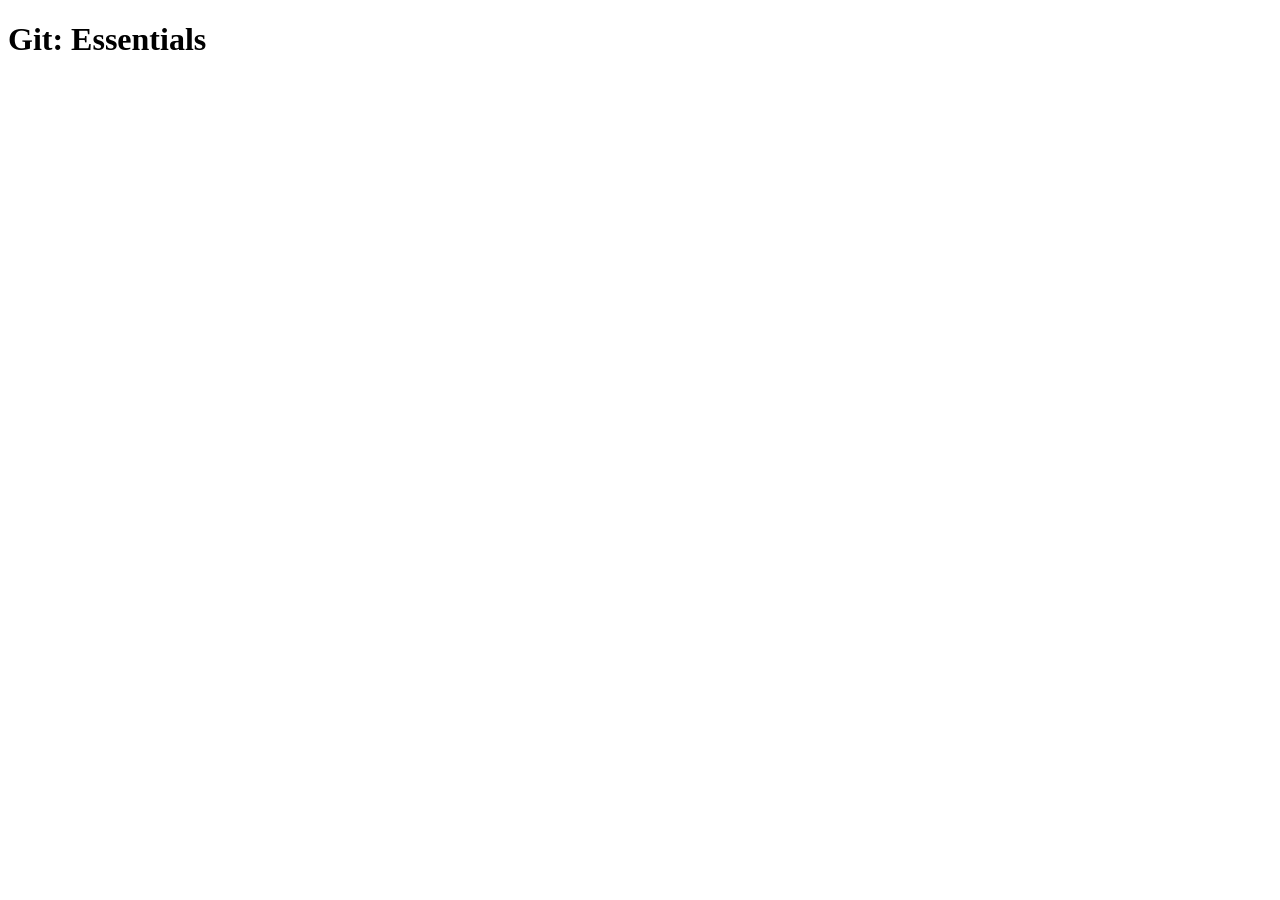
==== index.html @ 2ac5b81b "git init" ====
<!DOCTYPE html>
<html lang="en">
<head>
  <meta charset="UTF-8">
  <meta name="viewport" content="width=device-width, initial-scale=1.0">
  <title>Git: Essentials</title>
</head>
<body>
  <h1>Git: Essentials</h1>
  
</body>
</html>
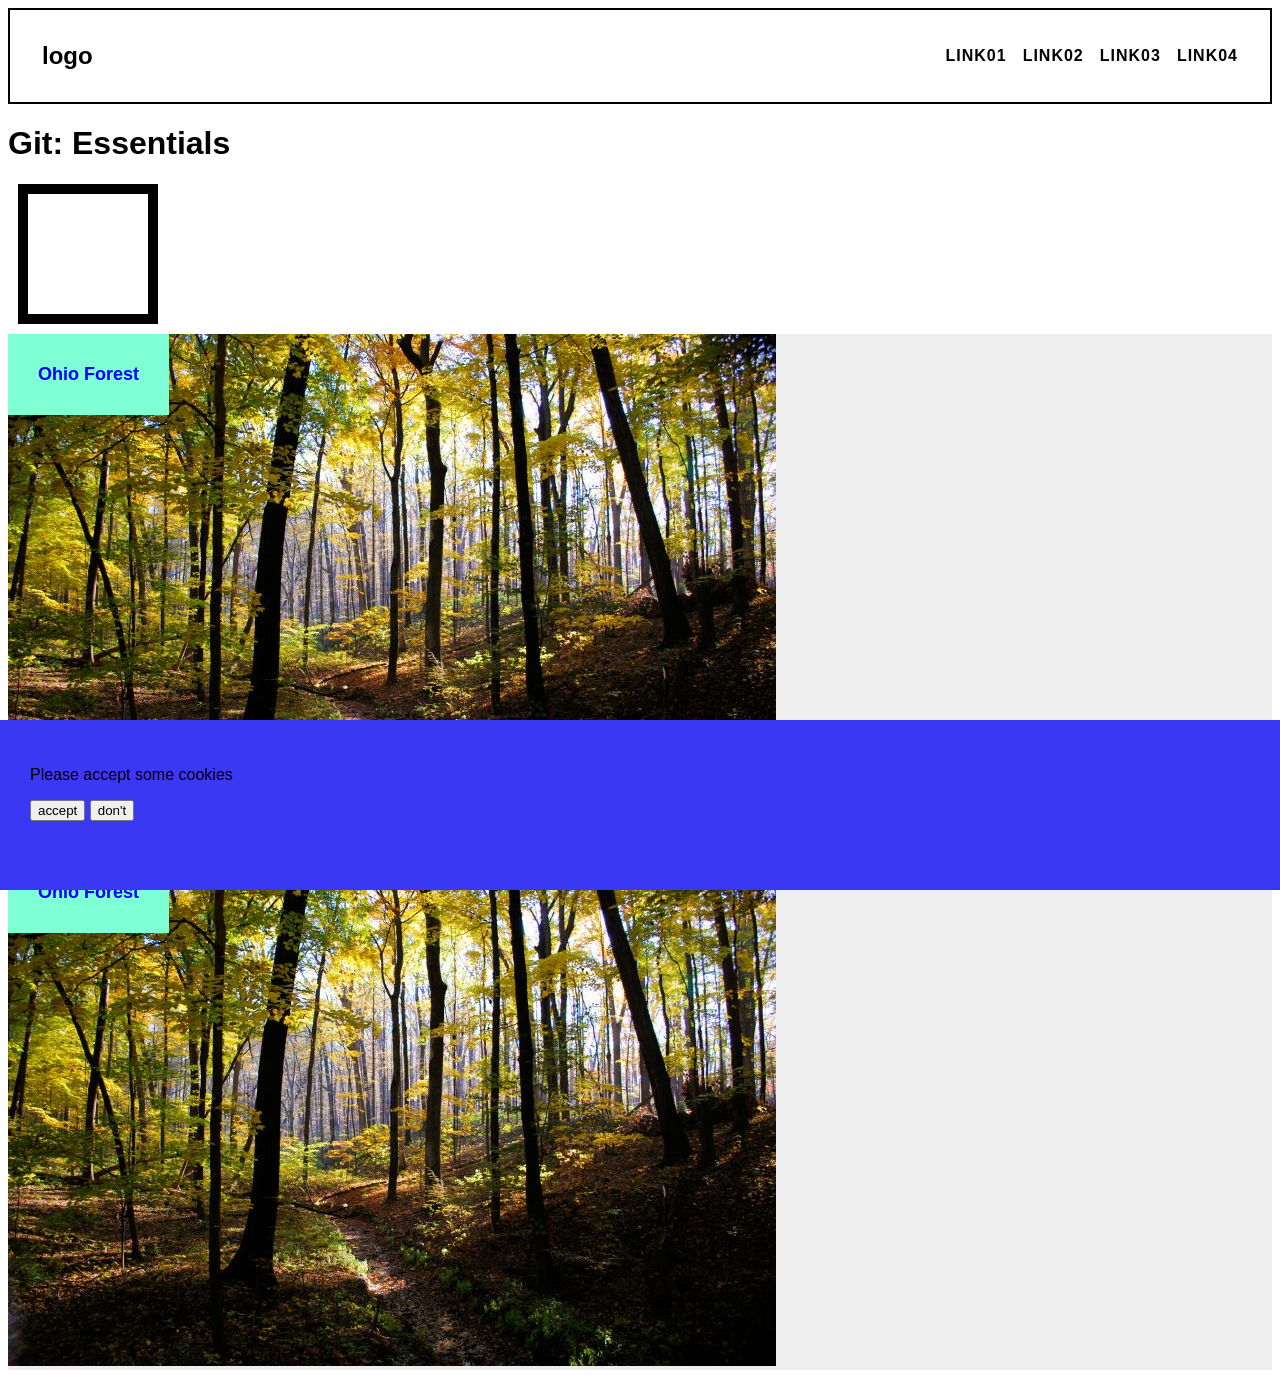
==== commit 2ae4ccd0: "add nav bar and position divs" ====
--- a/index.html
+++ b/index.html
@@ -4,9 +4,35 @@
   <meta charset="UTF-8">
   <meta name="viewport" content="width=device-width, initial-scale=1.0">
   <title>Git: Essentials</title>
+  <link rel="stylesheet" href="style.css">
+  <script src="app.js" defer></script>
 </head>
 <body>
+  <section class="container">
+    <h1 class="logo">logo</h1>
+    <div class="links">
+      <div class="link">LINK01</div>
+      <div class="link">LINK02</div>
+      <div class="link">LINK03</div>
+      <div class="link">LINK04</div>
+    </div>
+  </section>
   <h1>Git: Essentials</h1>
-  
+  <div class="box"></div>
+  <div class="image-container">
+    <img src="images/forest.jpg" alt="A forest in Ohio">
+    <h2>Ohio Forest</h2>
+  </div>
+  <div class="image-container">
+    <img src="images/forest.jpg" alt="A forest in Ohio">
+    <h2>Ohio Forest</h2>
+  </div>
+
+
+  <div class="cookie-notice">
+    <p>Please accept some cookies</p>
+    <button>accept</button>
+    <button>don't</button>
+  </div>
 </body>
 </html>
--- a/style.css
+++ b/style.css
@@ -0,0 +1,92 @@
+
+
+* {
+  /* background-color: blue; */
+}
+
+body{
+  position: relative;
+  font-family: Arial, Helvetica, sans-serif;
+}
+
+.box {
+  width: 100px;
+  height: 100px;
+  border: 10px solid black;
+  margin: 10px;
+  padding: 10px;
+}
+
+
+
+/*
+  static positioning: is just put the elem where it is in the html
+
+  absolute positioning positions an element relative to its nearest
+    ancestor elem with the relative position tag.
+  relative: in addition to the above lets you position rel to its parent elem
+  
+  fixed: locks it in place rel to the viewport and 
+  sticky: locks it in place rel to the viewport AFTER you scroll past it*/
+
+.image-container {
+  background: #eee;
+  /* width: 300px; */
+  /* height: 300px; */
+  position: relative;
+}
+
+h2 {
+  background-color: aquamarine;
+  color: blue;
+  font-size: large;
+  padding: 30px;
+  margin: 0px;
+
+  position:absolute;
+  left: 0px;
+  top: 0px;
+}
+
+.cookie-notice {
+  background: #3b38f4;
+  padding: 30px;
+
+  position: fixed;
+  left: 0px;
+  right: 0px;
+  bottom: 10px;
+  top: 80%;
+
+}
+
+.container{
+  border: 2px solid black;
+  display: flex;
+  align-items: center;
+  justify-content: space-between;
+  padding: 2rem 2rem;
+  
+  /* text */
+  color: black;
+  font-weight: bold;
+}
+
+.container .logo {
+  margin: 0;
+}
+
+/* .container * {
+  flex: 1 1 0;
+} */
+
+.container .links {
+  display: flex;
+  gap: 1rem;
+  justify-content: space-between;
+}
+
+.container .links {
+  font-weight: bold;
+  letter-spacing: 1px;
+}
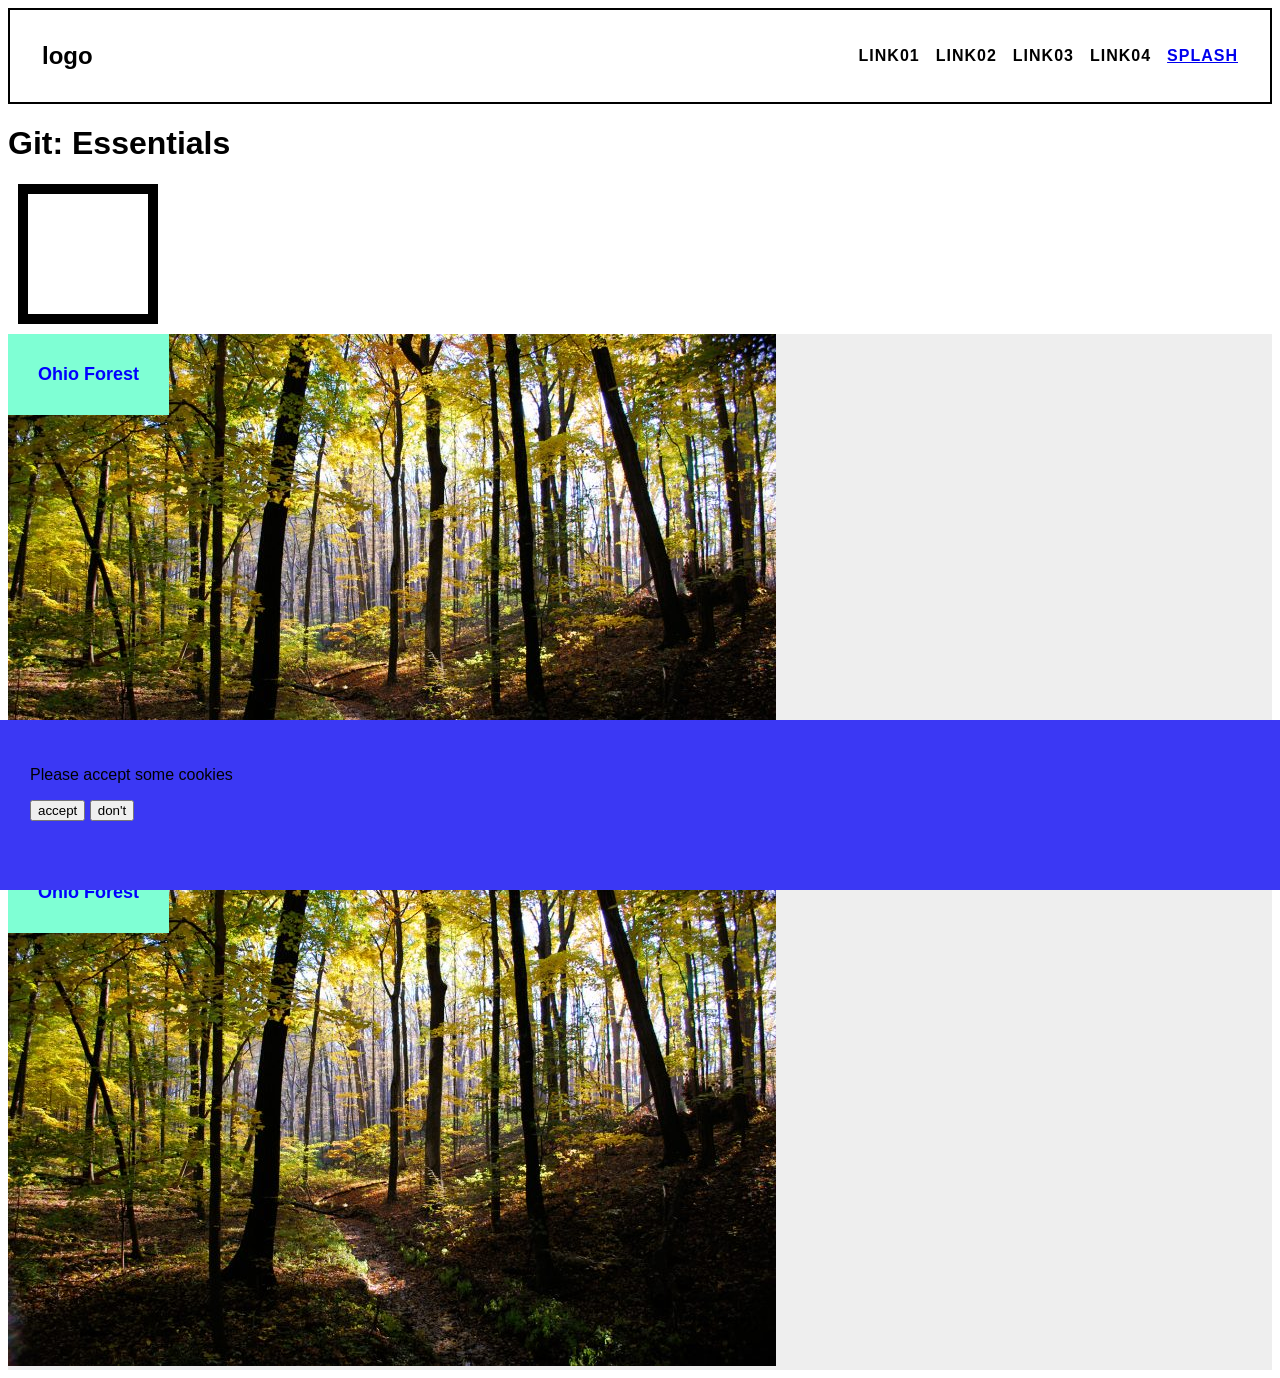
==== commit 936da609: "Add splash page" ====
--- a/index.html
+++ b/index.html
@@ -15,6 +15,7 @@
       <div class="link">LINK02</div>
       <div class="link">LINK03</div>
       <div class="link">LINK04</div>
+      <a href="./pages/splashPage.html">SPLASH</a>
     </div>
   </section>
   <h1>Git: Essentials</h1>
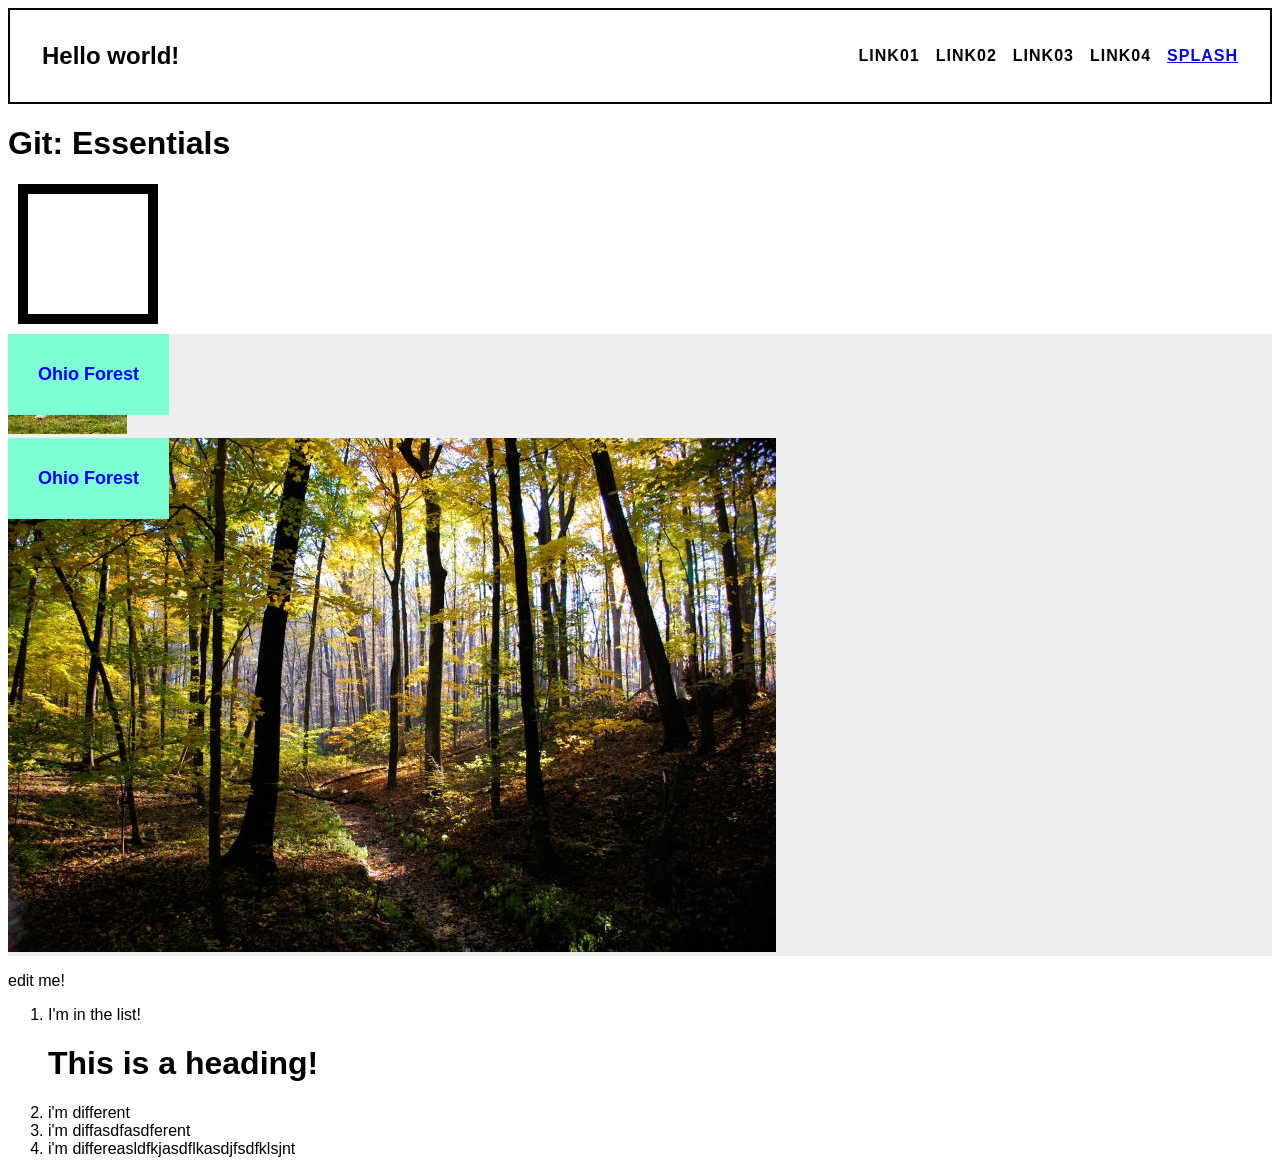
==== commit 6fc77dbe: "Add Dom manipulation section" ====
--- a/index.html
+++ b/index.html
@@ -29,11 +29,15 @@
     <h2>Ohio Forest</h2>
   </div>
 
+  <div class="DOM">
+    <p>edit me!</p>
+  </div>
 
-  <div class="cookie-notice">
+
+  <!-- <div class="cookie-notice">
     <p>Please accept some cookies</p>
     <button>accept</button>
     <button>don't</button>
-  </div>
+  </div> -->
 </body>
 </html>
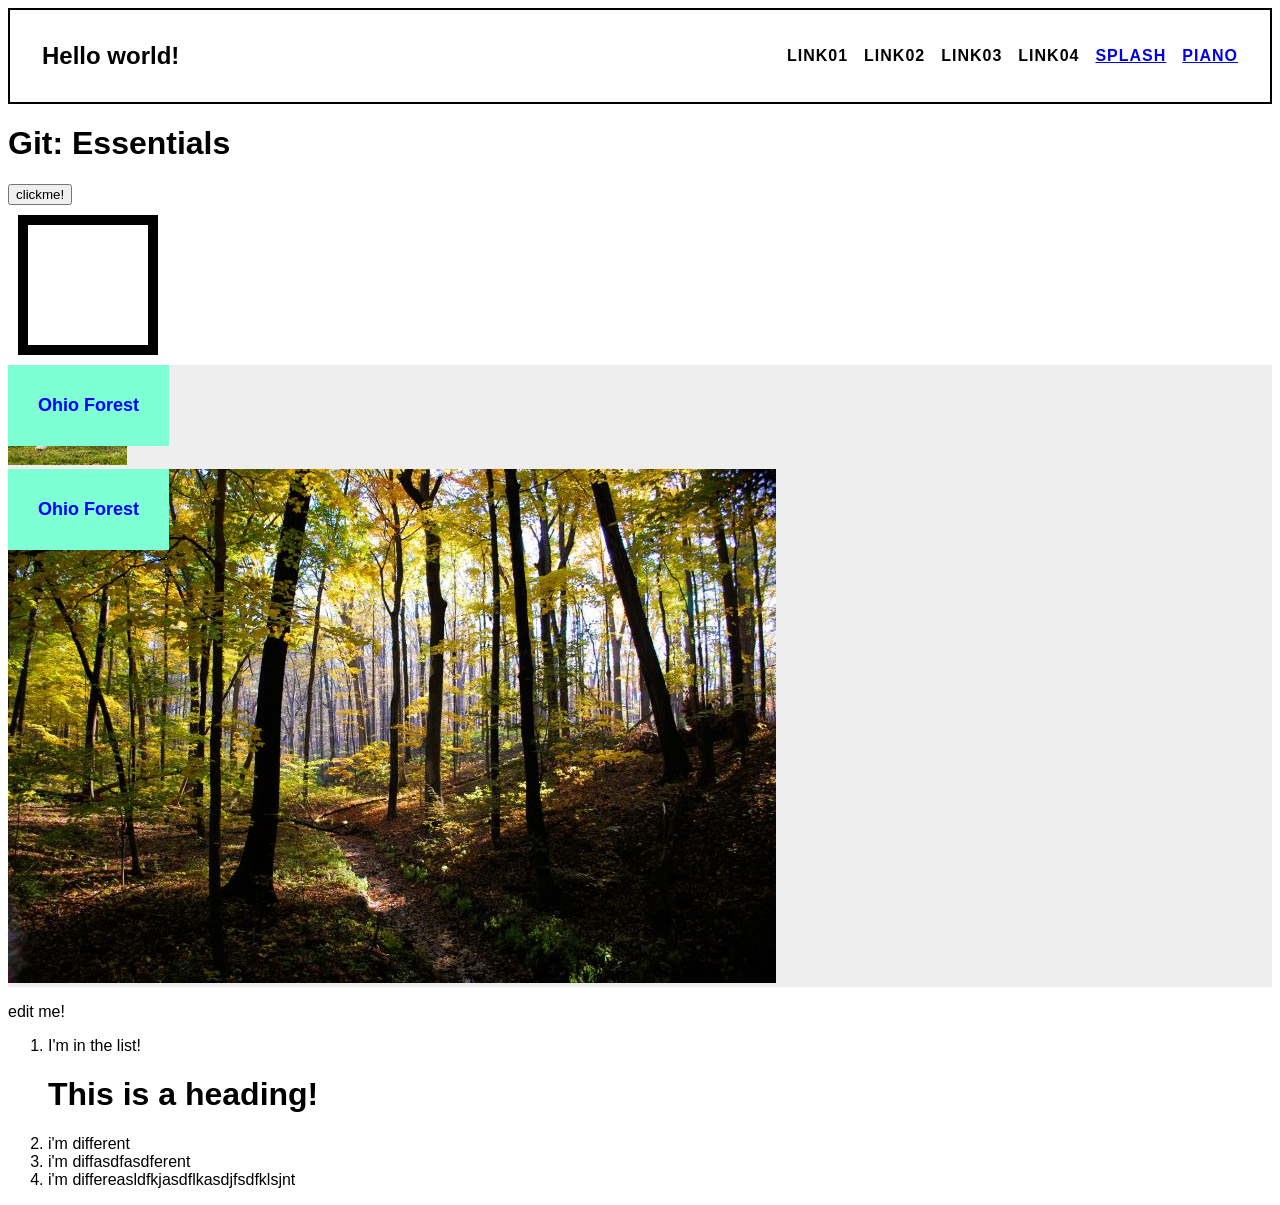
==== commit de98497d: "add link to piano page" ====
--- a/index.html
+++ b/index.html
@@ -16,9 +16,11 @@
       <div class="link">LINK03</div>
       <div class="link">LINK04</div>
       <a href="./pages/splashPage.html">SPLASH</a>
+      <a href=".pages/piano.html">PIANO</a>
     </div>
   </section>
   <h1>Git: Essentials</h1>
+  <button>clickme!</button>
   <div class="box"></div>
   <div class="image-container">
     <img src="images/forest.jpg" alt="A forest in Ohio">
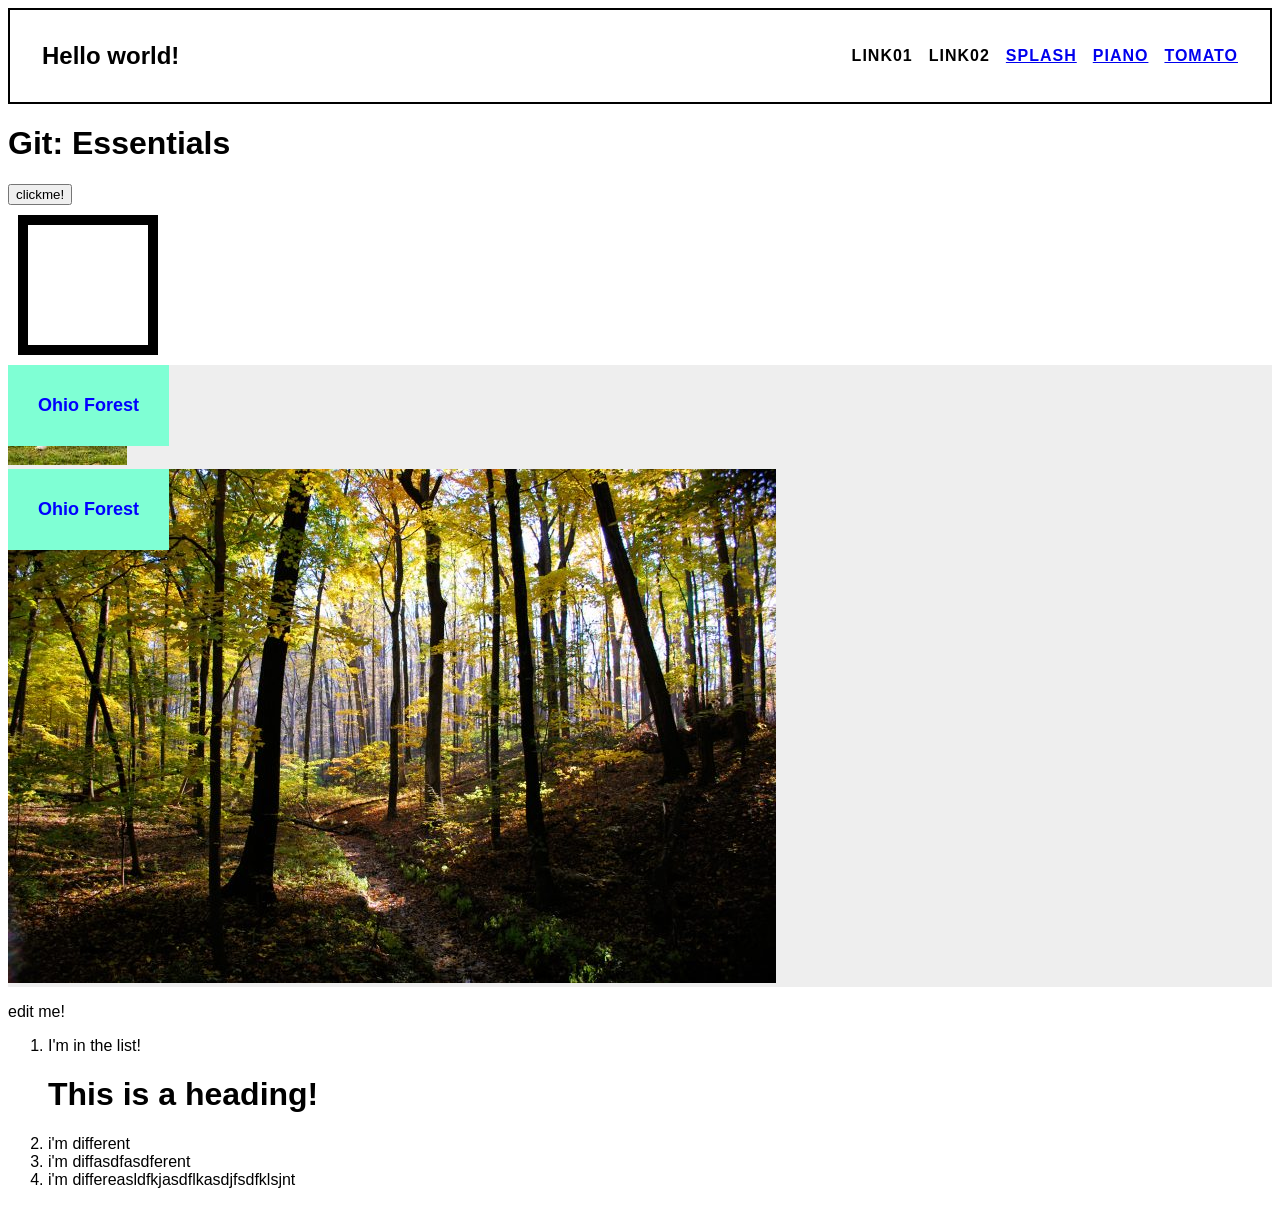
==== commit 8e5ed7e3: "init tomatoTime page" ====
--- a/index.html
+++ b/index.html
@@ -13,10 +13,11 @@
     <div class="links">
       <div class="link">LINK01</div>
       <div class="link">LINK02</div>
-      <div class="link">LINK03</div>
-      <div class="link">LINK04</div>
+      <!-- <div class="link">LINK03</div> -->
+      <!-- <div class="link">LINK04</div> -->
       <a href="./pages/splashPage.html">SPLASH</a>
-      <a href=".pages/piano.html">PIANO</a>
+      <a href="./pages/piano.html">PIANO</a>
+      <a href="./pages/tomatoTime.html">TOMATO</a>
     </div>
   </section>
   <h1>Git: Essentials</h1>
